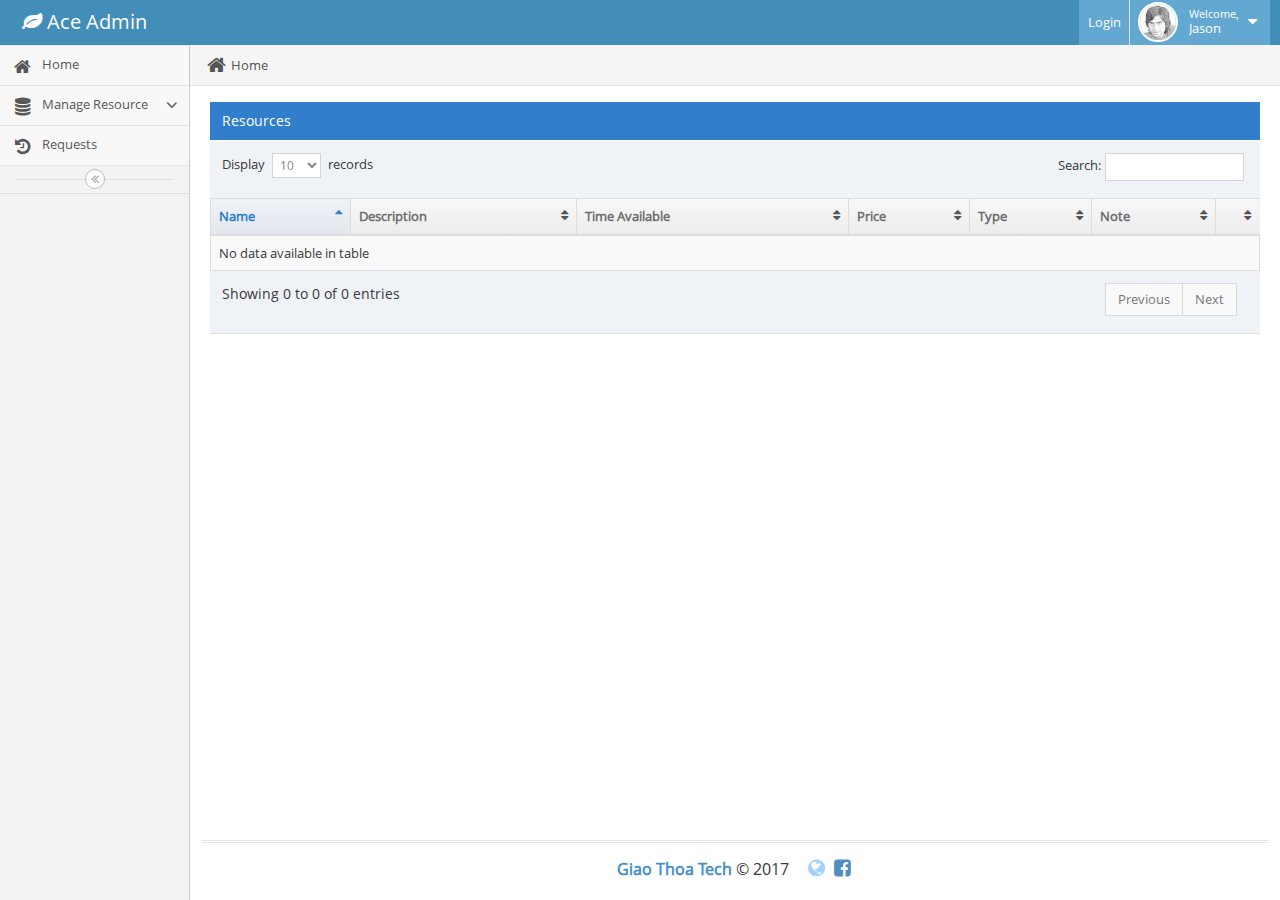
==== client/index.html @ 05640451 "Initial commit" ====
<!DOCTYPE html>
<html lang="en">

<head>
  <meta http-equiv="X-UA-Compatible" content="IE=edge,chrome=1" />
  <meta charset="utf-8" />
  <title>Incubator Resource</title>

  <link rel="shortcut icon" href="image/favicon.ico">

  <meta name="description" content="Common form elements and layouts" />
  <meta name="viewport" content="width=device-width, initial-scale=1.0, maximum-scale=1.0" />

  <!-- bootstrap & fontawesome -->
  <link rel="stylesheet" href="assets/css/bootstrap.css" />
  <link rel="stylesheet" href="components/font-awesome/css/font-awesome.css" />

  <!-- page specific plugin styles -->

  <!-- text fonts -->
  <link rel="stylesheet" href="assets/css/ace-fonts.css" />

  <!-- ace styles -->
  <link rel="stylesheet" href="assets/css/ace.css" class="ace-main-stylesheet" id="main-ace-style" />

  <!--[if lte IE 9]>
			<link rel="stylesheet" href="assets/css/ace-part2.css" class="ace-main-stylesheet" />
		<![endif]-->
  <link rel="stylesheet" href="assets/css/ace-skins.css" />
  <link rel="stylesheet" href="assets/css/ace-rtl.css" />

  <!--[if lte IE 9]>
		  <link rel="stylesheet" href="assets/css/ace-ie.css" />
		<![endif]-->

  <!-- inline styles related to this page -->

  <!-- ace settings handler -->
  <script src="assets/js/ace-extra.js"></script>

  <!-- HTML5shiv and Respond.js for IE8 to support HTML5 elements and media queries -->

  <!--[if lte IE 8]>
		<script src="components/html5shiv/dist/html5shiv.min.js"></script>
		<script src="components/respond/dest/respond.min.js"></script>
		<![endif]-->
</head>

<body class="no-skin">
  <!-- #section:basics/navbar.layout -->
  <div id="navbar" class="navbar navbar-default          ace-save-state">
    <div class="navbar-container ace-save-state" id="navbar-container">
      <!-- #section:basics/sidebar.mobile.toggle -->
      <button type="button" class="navbar-toggle menu-toggler pull-left" id="menu-toggler" data-target="#sidebar">
					<span class="sr-only">Toggle sidebar</span>

					<span class="icon-bar"></span>

					<span class="icon-bar"></span>

					<span class="icon-bar"></span>
				</button>

      <!-- /section:basics/sidebar.mobile.toggle -->
      <div class="navbar-header pull-left">
        <!-- #section:basics/navbar.layout.brand -->
        <a href="#" class="navbar-brand">
          <small>
							<i class="fa fa-leaf"></i>
							Ace Admin
						</small>
        </a>

        <!-- /section:basics/navbar.layout.brand -->

        <!-- #section:basics/navbar.toggle -->

        <!-- /section:basics/navbar.toggle -->
      </div>

      <!-- #section:basics/navbar.dropdown -->
      <div class="navbar-buttons navbar-header pull-right" role="navigation">
        <ul class="nav ace-nav">
          <li class="light-blue" id="btn-login">
            <a href="#">
              Login
            </a>
          </li>

          <li class="light-blue dropdown-modal" id="profile">
            <a data-toggle="dropdown" href="#" class="dropdown-toggle">
              <img class="nav-user-photo" src="assets/avatars/user.jpg" alt="Jason's Photo" />
              <span class="user-info">
									<small>Welcome,</small>
									Jason
								</span>

              <i class="ace-icon fa fa-caret-down"></i>
            </a>

            <ul class="user-menu dropdown-menu-right dropdown-menu dropdown-yellow dropdown-caret dropdown-close">
              <!--<li>
                <a href="#">
                  <i class="ace-icon fa fa-cog"></i> Settings
                </a>
              </li>

              <li>
                <a href="profile.html">
                  <i class="ace-icon fa fa-user"></i> Profile
                </a>
              </li>

              <li class="divider"></li>-->

              <li>
                <a id="btn-logout">
                  <i class="ace-icon fa fa-power-off"></i> Logout
                </a>
              </li>
            </ul>
          </li>
        </ul>
      </div>
      <!-- /section:basics/navbar.dropdown -->
    </div>
    <!-- /.navbar-container -->
  </div>

  <!-- /section:basics/navbar.layout -->
  <div class="main-container ace-save-state" id="main-container">
    <script type="text/javascript">
      try {
        ace.settings.loadState('main-container')
      } catch (e) {}

    </script>

    <!-- #section:basics/sidebar -->
    <div id="sidebar" class="sidebar                  responsive                    ace-save-state">
      <script type="text/javascript">
        try {
          ace.settings.loadState('sidebar')
        } catch (e) {}

      </script>

      <ul class="nav nav-list">
        <li class="">
          <a href="/">
            <i class="menu-icon fa fa-home"></i>
            <span class="menu-text"> Home </span>
          </a>

        </li>

        <li class="">
          <a href="#" class="dropdown-toggle">
            <i class="menu-icon fa fa-database"></i>
            <span class="menu-text"> Manage Resource </span>

            <b class="arrow fa fa-angle-down"></b>
          </a>

          <b class="arrow"></b>

          <ul class="submenu">

            <li class="">
              <a href="/resource">
                <i class="menu-icon fa fa-caret-right"></i> Owner Resource
              </a>

              <b class="arrow"></b>
            </li>

            <li class="">
              <a href="/add">
                <i class="menu-icon fa fa-caret-right"></i> Add Resource
              </a>

              <b class="arrow"></b>
            </li>
          </ul>
        </li>

        <li class="">
          <a href="/request">
            <i class="menu-icon fa fa-history"></i>
            <span class="menu-text"> Requests </span>

          </a>
        </li>

      </ul>
      <!-- /.nav-list -->

      <!-- #section:basics/sidebar.layout.minimize -->
      <div class="sidebar-toggle sidebar-collapse" id="sidebar-collapse">
        <i id="sidebar-toggle-icon" class="ace-icon fa fa-angle-double-left ace-save-state" data-icon1="ace-icon fa fa-angle-double-left"
          data-icon2="ace-icon fa fa-angle-double-right"></i>
      </div>

      <!-- /section:basics/sidebar.layout.minimize -->
    </div>

    <!-- /section:basics/sidebar -->
    <div class="main-content">
      <div class="main-content-inner">
        <!-- #section:basics/content.breadcrumbs -->
        <div class="breadcrumbs ace-save-state" id="breadcrumbs">
          <ul class="breadcrumb">
            <li>
              <i class="ace-icon fa fa-home home-icon"></i> Home
            </li>

          </ul>
          <!-- /.breadcrumb -->

          <!-- #section:basics/content.searchbox -->
          <!--<div class="nav-search" id="nav-search">
							<form class="form-search">
								<span class="input-icon">
									<input type="text" placeholder="Search ..." class="nav-search-input" id="nav-search-input" autocomplete="off" />
									<i class="ace-icon fa fa-search nav-search-icon"></i>
								</span>
							</form>
						</div>-->
          <!-- /.nav-search -->

          <!-- /section:basics/content.searchbox -->
        </div>

        <!-- /section:basics/content.breadcrumbs -->
        <div class="page-content">

          <div class="row">
            <div class="col-xs-12">
              <!-- PAGE CONTENT BEGINS -->

              <div class="row">
                <div class="col-xs-12">
                  <div class="clearfix">
                    <div class="pull-right tableTools-container"></div>
                  </div>
                  <div class="table-header">
                    Resources
                  </div>

                  <!-- div.table-responsive -->

                  <!-- div.dataTables_borderWrap -->
                  <div>
                    <table id="dynamic-table" class="table table-striped table-bordered table-hover">
                      <thead>
                        <tr>
                          <th>Name</th>
                          <th>Description</th>
                          <th>Time Available</th>
                          <th>Price</th>
                          <th>Type</th>
                          <th>Note</th>
                          <th></th>
                        </tr>
                      </thead>

                      <tbody>
                      </tbody>
                    </table>
                  </div>
                </div>
              </div>

              <!-- PAGE CONTENT ENDS -->
            </div>
            <!-- /.col -->
          </div>
          <!-- /.row -->
        </div>
        <!-- /.page-content -->
      </div>
    </div>
    <!-- /.main-content -->

    <div class="footer">
      <div class="footer-inner">
        <!-- #section:basics/footer -->
        <div class="footer-content">
          <span class="bigger-120">
							<span class="blue bolder">Giao Thoa Tech</span> &copy; 2017
          </span>

          &nbsp; &nbsp;
          <span class="action-buttons">
							<a href="http://giaothoatech.com/">
								<i class="ace-icon fa fa-globe light-blue bigger-150"></i>
							</a>

							<a href="https://www.facebook.com/giaothoatech/">
								<i class="ace-icon fa fa-facebook-square text-primary bigger-150"></i>
							</a>

						</span>
        </div>

        <!-- /section:basics/footer -->
      </div>
    </div>

    <a href="#" id="btn-scroll-up" class="btn-scroll-up btn btn-sm btn-inverse">
      <i class="ace-icon fa fa-angle-double-up icon-only bigger-110"></i>
    </a>
  </div>
  <!-- /.main-container -->

  <!-- basic scripts -->

  <!--[if !IE]> -->
  <script src="components/jquery/dist/jquery.js"></script>

  <!-- <![endif]-->

  <!--[if IE]>
<script src="components/jquery.1x/dist/jquery.js"></script>
<![endif]-->
  <script type="text/javascript">
    if ('ontouchstart' in document.documentElement) document.write(
      "<script src='components/_mod/jquery.mobile.custom/jquery.mobile.custom.js'>" + "<" + "/script>");

  </script>
  <script src="components/bootstrap/dist/js/bootstrap.js"></script>

  <!-- page specific plugin scripts -->
  <script src="components/datatables/media/js/jquery.dataTables.js"></script>
  <script src="components/_mod/datatables/jquery.dataTables.bootstrap.js"></script>
  <script src="components/datatables.net-buttons/js/dataTables.buttons.js"></script>
  <script src="components/datatables.net-buttons/js/buttons.flash.js"></script>
  <script src="components/datatables.net-buttons/js/buttons.html5.js"></script>
  <script src="components/datatables.net-buttons/js/buttons.print.js"></script>
  <script src="components/datatables.net-buttons/js/buttons.colVis.js"></script>
  <script src="components/datatables.net-select/js/dataTables.select.js"></script>

  <!--[if lte IE 8]>
		  <script src="components/ExplorerCanvas/excanvas.js"></script>
		<![endif]-->
  <script src="components/_mod/jquery-ui.custom/jquery-ui.custom.js"></script>
  <script src="components/_mod/bootstrap-tag/bootstrap-tag.js"></script>

  <!-- ace scripts -->
  <script src="assets/js/src/elements.scroller.js"></script>
  <script src="assets/js/src/elements.colorpicker.js"></script>
  <script src="assets/js/src/elements.fileinput.js"></script>
  <script src="assets/js/src/elements.typeahead.js"></script>
  <script src="assets/js/src/elements.wysiwyg.js"></script>
  <script src="assets/js/src/elements.spinner.js"></script>
  <script src="assets/js/src/elements.treeview.js"></script>
  <script src="assets/js/src/elements.wizard.js"></script>
  <script src="assets/js/src/elements.aside.js"></script>
  <script src="assets/js/src/ace.js"></script>
  <script src="assets/js/src/ace.basics.js"></script>
  <script src="assets/js/src/ace.scrolltop.js"></script>
  <script src="assets/js/src/ace.ajax-content.js"></script>
  <script src="assets/js/src/ace.touch-drag.js"></script>
  <script src="assets/js/src/ace.sidebar.js"></script>
  <script src="assets/js/src/ace.sidebar-scroll-1.js"></script>
  <script src="assets/js/src/ace.submenu-hover.js"></script>
  <script src="assets/js/src/ace.widget-box.js"></script>
  <script src="assets/js/src/ace.settings.js"></script>
  <script src="assets/js/src/ace.settings-rtl.js"></script>
  <script src="assets/js/src/ace.settings-skin.js"></script>
  <script src="assets/js/src/ace.widget-on-reload.js"></script>
  <script src="assets/js/src/ace.searchbox-autocomplete.js"></script>

  <!-- inline scripts related to this page -->
  <script type="text/javascript">
    jQuery(function ($) {
      //initiate dataTables plugin
      var myTable = $('#dynamic-table').DataTable({

        "createdRow": function (row, data, dataIndex) {
          $(row).find(".btn-request").click(function () {
            var id = jQuery(this).attr("resource_id");
            console.log("click " + id);
          })
        }
      });

      function reloadData() {
        $.get("/api/Resource", function (data, status) {
          //   alert("Data: " + data + "\nStatus: " + status);
          if (data) {
            data.forEach(function (element) {
              var request_btn =
                '<div class="hidden-sm hidden-xs action-buttons"><a class="blue btn-request" resource_id="' +
                element.id + '"  href="#"><i class="ace-icon fa fa-download bigger-130"></i></a></div>';

              var type_data = element.type || "";
              switch (type_data) {
                case "Electronic":
                  type_data = '<span class="label label-sm label-primary">' + type_data + '</span>';
                  break;
                case "Mechanical":
                  type_data = '<span class="label label-sm label-success">' + type_data + '</span>';
                  break;
                case "Exemplar":
                  type_data = '<span class="label label-sm label-info">' + type_data + '</span>';
                  break;
                case "Design":
                  type_data = '<span class="label label-sm label-warning">' + type_data + '</span>';
                  break;
                case "Service":
                  type_data = '<span class="label label-sm label-danger">' + type_data + '</span>';
                  break;
                default:
                  type_data = '<span class="label label-sm label-default">' + type_data + '</span>';
                  break;
              }
              myTable.row.add([element.name || "",
                element.description || "",
                element.time || "",
                element.price || "",
                type_data,
                element.note || "",
                request_btn
              ]).draw();
            });
          }
        });
      };

      reloadData();

    });

  </script>

</body>

</html>
---- client/assets/css/ace-fonts.css ----
/* included only when we don't want to use fonts from google server */
@font-face {
  font-family: 'Open Sans';
  font-style: normal;
  font-weight: 300;
  src: local('Open Sans Light'), local('OpenSans-Light'), url(../fonts/OpenSans-300.woff) format('woff');
}
@font-face {
  font-family: 'Open Sans';
  font-style: normal;
  font-weight: 400;
  src: local('Open Sans'), local('OpenSans'), url(../fonts/OpenSans-400.woff) format('woff');
}
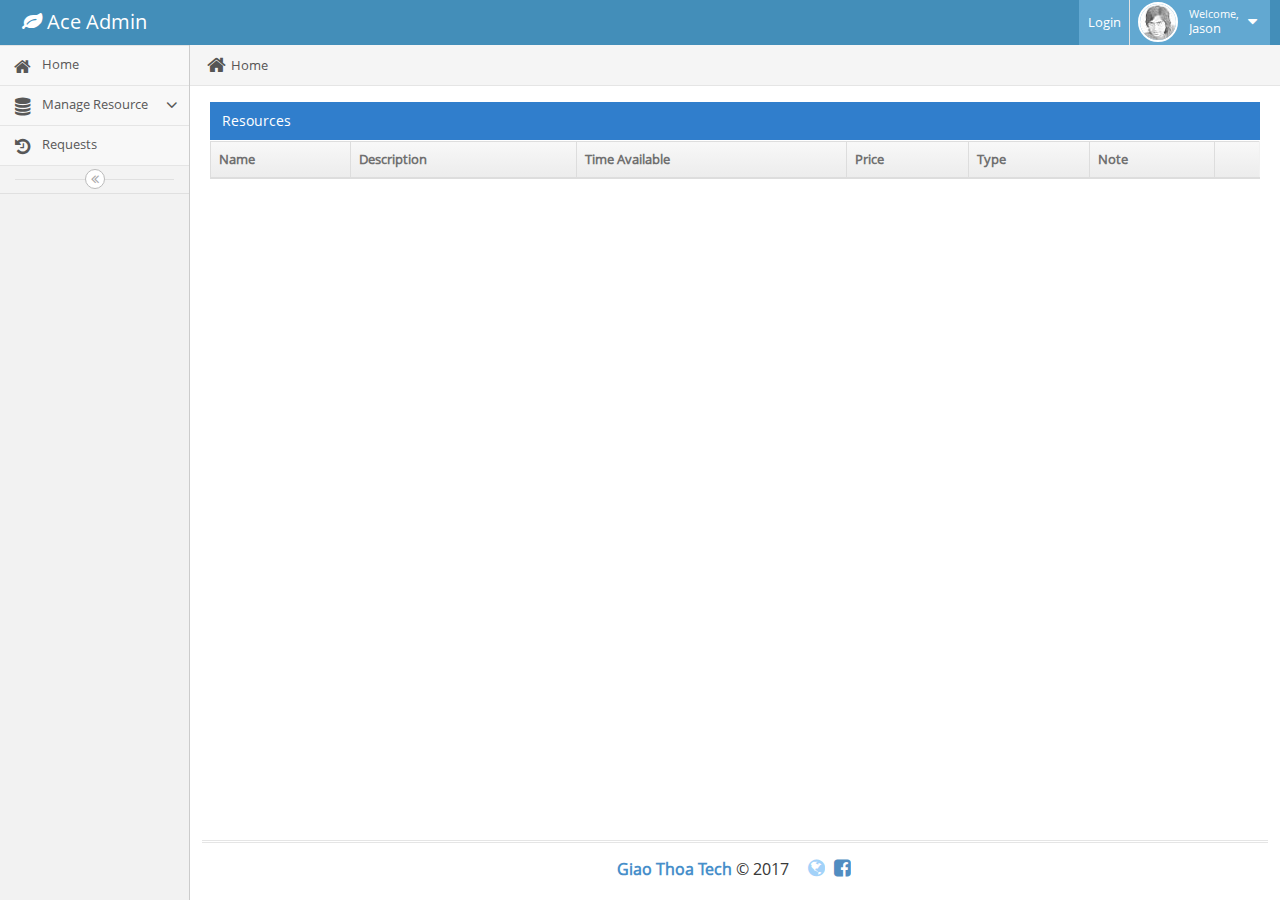
==== commit 4f29e65f: "Modify /login" ====
--- a/client/index.html
+++ b/client/index.html
@@ -2,296 +2,299 @@
 <html lang="en">
 
 <head>
-  <meta http-equiv="X-UA-Compatible" content="IE=edge,chrome=1" />
-  <meta charset="utf-8" />
-  <title>Incubator Resource</title>
-
-  <link rel="shortcut icon" href="image/favicon.ico">
-
-  <meta name="description" content="Common form elements and layouts" />
-  <meta name="viewport" content="width=device-width, initial-scale=1.0, maximum-scale=1.0" />
-
-  <!-- bootstrap & fontawesome -->
-  <link rel="stylesheet" href="assets/css/bootstrap.css" />
-  <link rel="stylesheet" href="components/font-awesome/css/font-awesome.css" />
-
-  <!-- page specific plugin styles -->
-
-  <!-- text fonts -->
-  <link rel="stylesheet" href="assets/css/ace-fonts.css" />
-
-  <!-- ace styles -->
-  <link rel="stylesheet" href="assets/css/ace.css" class="ace-main-stylesheet" id="main-ace-style" />
-
-  <!--[if lte IE 9]>
-			<link rel="stylesheet" href="assets/css/ace-part2.css" class="ace-main-stylesheet" />
-		<![endif]-->
-  <link rel="stylesheet" href="assets/css/ace-skins.css" />
-  <link rel="stylesheet" href="assets/css/ace-rtl.css" />
-
-  <!--[if lte IE 9]>
-		  <link rel="stylesheet" href="assets/css/ace-ie.css" />
-		<![endif]-->
-
-  <!-- inline styles related to this page -->
-
-  <!-- ace settings handler -->
-  <script src="assets/js/ace-extra.js"></script>
-
-  <!-- HTML5shiv and Respond.js for IE8 to support HTML5 elements and media queries -->
-
-  <!--[if lte IE 8]>
-		<script src="components/html5shiv/dist/html5shiv.min.js"></script>
-		<script src="components/respond/dest/respond.min.js"></script>
-		<![endif]-->
+    <meta http-equiv="X-UA-Compatible" content="IE=edge,chrome=1"/>
+    <meta charset="utf-8"/>
+    <title>Incubator Resource</title>
+
+    <link rel="shortcut icon" href="image/favicon.ico">
+
+    <meta name="description" content="Common form elements and layouts"/>
+    <meta name="viewport" content="width=device-width, initial-scale=1.0, maximum-scale=1.0"/>
+
+    <!-- bootstrap & fontawesome -->
+    <link rel="stylesheet" href="assets/css/bootstrap.css"/>
+    <link rel="stylesheet" href="components/font-awesome/css/font-awesome.css"/>
+
+    <!-- page specific plugin styles -->
+
+    <!-- text fonts -->
+    <link rel="stylesheet" href="assets/css/ace-fonts.css"/>
+
+    <!-- ace styles -->
+    <link rel="stylesheet" href="assets/css/ace.css" class="ace-main-stylesheet" id="main-ace-style"/>
+
+    <!--[if lte IE 9]>
+    <link rel="stylesheet" href="assets/css/ace-part2.css" class="ace-main-stylesheet"/>
+    <![endif]-->
+    <link rel="stylesheet" href="assets/css/ace-skins.css"/>
+    <link rel="stylesheet" href="assets/css/ace-rtl.css"/>
+
+    <!--[if lte IE 9]>
+    <link rel="stylesheet" href="assets/css/ace-ie.css"/>
+    <![endif]-->
+
+    <!-- inline styles related to this page -->
+
+    <!-- ace settings handler -->
+    <script src="assets/js/ace-extra.js"></script>
+
+    <!-- HTML5shiv and Respond.js for IE8 to support HTML5 elements and media queries -->
+
+    <!--[if lte IE 8]>
+    <script src="components/html5shiv/dist/html5shiv.min.js"></script>
+    <script src="components/respond/dest/respond.min.js"></script>
+    <![endif]-->
 </head>
 
 <body class="no-skin">
-  <!-- #section:basics/navbar.layout -->
-  <div id="navbar" class="navbar navbar-default          ace-save-state">
+<!-- #section:basics/navbar.layout -->
+<div id="navbar" class="navbar navbar-default          ace-save-state">
     <div class="navbar-container ace-save-state" id="navbar-container">
-      <!-- #section:basics/sidebar.mobile.toggle -->
-      <button type="button" class="navbar-toggle menu-toggler pull-left" id="menu-toggler" data-target="#sidebar">
-					<span class="sr-only">Toggle sidebar</span>
-
-					<span class="icon-bar"></span>
-
-					<span class="icon-bar"></span>
-
-					<span class="icon-bar"></span>
-				</button>
-
-      <!-- /section:basics/sidebar.mobile.toggle -->
-      <div class="navbar-header pull-left">
-        <!-- #section:basics/navbar.layout.brand -->
-        <a href="#" class="navbar-brand">
-          <small>
-							<i class="fa fa-leaf"></i>
-							Ace Admin
-						</small>
-        </a>
-
-        <!-- /section:basics/navbar.layout.brand -->
-
-        <!-- #section:basics/navbar.toggle -->
-
-        <!-- /section:basics/navbar.toggle -->
-      </div>
-
-      <!-- #section:basics/navbar.dropdown -->
-      <div class="navbar-buttons navbar-header pull-right" role="navigation">
-        <ul class="nav ace-nav">
-          <li class="light-blue" id="btn-login">
-            <a href="#">
-              Login
+        <!-- #section:basics/sidebar.mobile.toggle -->
+        <button type="button" class="navbar-toggle menu-toggler pull-left" id="menu-toggler" data-target="#sidebar">
+            <span class="sr-only">Toggle sidebar</span>
+
+            <span class="icon-bar"></span>
+
+            <span class="icon-bar"></span>
+
+            <span class="icon-bar"></span>
+        </button>
+
+        <!-- /section:basics/sidebar.mobile.toggle -->
+        <div class="navbar-header pull-left">
+            <!-- #section:basics/navbar.layout.brand -->
+            <a href="#" class="navbar-brand">
+                <small>
+                    <i class="fa fa-leaf"></i>
+                    Ace Admin
+                </small>
             </a>
-          </li>
-
-          <li class="light-blue dropdown-modal" id="profile">
-            <a data-toggle="dropdown" href="#" class="dropdown-toggle">
-              <img class="nav-user-photo" src="assets/avatars/user.jpg" alt="Jason's Photo" />
-              <span class="user-info">
+
+            <!-- /section:basics/navbar.layout.brand -->
+
+            <!-- #section:basics/navbar.toggle -->
+
+            <!-- /section:basics/navbar.toggle -->
+        </div>
+
+        <!-- #section:basics/navbar.dropdown -->
+        <div class="navbar-buttons navbar-header pull-right" role="navigation">
+            <ul class="nav ace-nav">
+                <li class="light-blue" id="btn-login">
+                    <a href="#">
+                        Login
+                    </a>
+                </li>
+
+                <li class="light-blue dropdown-modal" id="profile">
+                    <a data-toggle="dropdown" href="#" class="dropdown-toggle">
+                        <img class="nav-user-photo" src="assets/avatars/user.jpg" alt="Jason's Photo"/>
+                        <span class="user-info">
 									<small>Welcome,</small>
 									Jason
 								</span>
 
-              <i class="ace-icon fa fa-caret-down"></i>
-            </a>
-
-            <ul class="user-menu dropdown-menu-right dropdown-menu dropdown-yellow dropdown-caret dropdown-close">
-              <!--<li>
-                <a href="#">
-                  <i class="ace-icon fa fa-cog"></i> Settings
-                </a>
-              </li>
-
-              <li>
-                <a href="profile.html">
-                  <i class="ace-icon fa fa-user"></i> Profile
-                </a>
-              </li>
-
-              <li class="divider"></li>-->
-
-              <li>
-                <a id="btn-logout">
-                  <i class="ace-icon fa fa-power-off"></i> Logout
-                </a>
-              </li>
+                        <i class="ace-icon fa fa-caret-down"></i>
+                    </a>
+
+                    <ul class="user-menu dropdown-menu-right dropdown-menu dropdown-yellow dropdown-caret dropdown-close">
+                        <!--<li>
+                          <a href="#">
+                            <i class="ace-icon fa fa-cog"></i> Settings
+                          </a>
+                        </li>
+
+                        <li>
+                          <a href="profile.html">
+                            <i class="ace-icon fa fa-user"></i> Profile
+                          </a>
+                        </li>
+
+                        <li class="divider"></li>-->
+
+                        <li>
+                            <a id="btn-logout">
+                                <i class="ace-icon fa fa-power-off"></i> Logout
+                            </a>
+                        </li>
+                    </ul>
+                </li>
             </ul>
-          </li>
-        </ul>
-      </div>
-      <!-- /section:basics/navbar.dropdown -->
+        </div>
+        <!-- /section:basics/navbar.dropdown -->
     </div>
     <!-- /.navbar-container -->
-  </div>
-
-  <!-- /section:basics/navbar.layout -->
-  <div class="main-container ace-save-state" id="main-container">
+</div>
+
+<!-- /section:basics/navbar.layout -->
+<div class="main-container ace-save-state" id="main-container">
     <script type="text/javascript">
-      try {
-        ace.settings.loadState('main-container')
-      } catch (e) {}
+        try {
+            ace.settings.loadState('main-container')
+        } catch (e) {
+        }
 
     </script>
 
     <!-- #section:basics/sidebar -->
     <div id="sidebar" class="sidebar                  responsive                    ace-save-state">
-      <script type="text/javascript">
-        try {
-          ace.settings.loadState('sidebar')
-        } catch (e) {}
-
-      </script>
-
-      <ul class="nav nav-list">
-        <li class="">
-          <a href="/">
-            <i class="menu-icon fa fa-home"></i>
-            <span class="menu-text"> Home </span>
-          </a>
-
-        </li>
-
-        <li class="">
-          <a href="#" class="dropdown-toggle">
-            <i class="menu-icon fa fa-database"></i>
-            <span class="menu-text"> Manage Resource </span>
-
-            <b class="arrow fa fa-angle-down"></b>
-          </a>
-
-          <b class="arrow"></b>
-
-          <ul class="submenu">
-
+        <script type="text/javascript">
+            try {
+                ace.settings.loadState('sidebar')
+            } catch (e) {
+            }
+
+        </script>
+
+        <ul class="nav nav-list">
             <li class="">
-              <a href="/resource">
-                <i class="menu-icon fa fa-caret-right"></i> Owner Resource
-              </a>
-
-              <b class="arrow"></b>
+                <a href="/">
+                    <i class="menu-icon fa fa-home"></i>
+                    <span class="menu-text"> Home </span>
+                </a>
+
             </li>
 
             <li class="">
-              <a href="/add">
-                <i class="menu-icon fa fa-caret-right"></i> Add Resource
-              </a>
-
-              <b class="arrow"></b>
+                <a href="#" class="dropdown-toggle">
+                    <i class="menu-icon fa fa-database"></i>
+                    <span class="menu-text"> Manage Resource </span>
+
+                    <b class="arrow fa fa-angle-down"></b>
+                </a>
+
+                <b class="arrow"></b>
+
+                <ul class="submenu">
+
+                    <li class="">
+                        <a href="/resource">
+                            <i class="menu-icon fa fa-caret-right"></i> Owner Resource
+                        </a>
+
+                        <b class="arrow"></b>
+                    </li>
+
+                    <li class="">
+                        <a href="/add">
+                            <i class="menu-icon fa fa-caret-right"></i> Add Resource
+                        </a>
+
+                        <b class="arrow"></b>
+                    </li>
+                </ul>
             </li>
-          </ul>
-        </li>
-
-        <li class="">
-          <a href="/request">
-            <i class="menu-icon fa fa-history"></i>
-            <span class="menu-text"> Requests </span>
-
-          </a>
-        </li>
-
-      </ul>
-      <!-- /.nav-list -->
-
-      <!-- #section:basics/sidebar.layout.minimize -->
-      <div class="sidebar-toggle sidebar-collapse" id="sidebar-collapse">
-        <i id="sidebar-toggle-icon" class="ace-icon fa fa-angle-double-left ace-save-state" data-icon1="ace-icon fa fa-angle-double-left"
-          data-icon2="ace-icon fa fa-angle-double-right"></i>
-      </div>
-
-      <!-- /section:basics/sidebar.layout.minimize -->
+
+            <li class="">
+                <a href="/request">
+                    <i class="menu-icon fa fa-history"></i>
+                    <span class="menu-text"> Requests </span>
+
+                </a>
+            </li>
+
+        </ul>
+        <!-- /.nav-list -->
+
+        <!-- #section:basics/sidebar.layout.minimize -->
+        <div class="sidebar-toggle sidebar-collapse" id="sidebar-collapse">
+            <i id="sidebar-toggle-icon" class="ace-icon fa fa-angle-double-left ace-save-state"
+               data-icon1="ace-icon fa fa-angle-double-left"
+               data-icon2="ace-icon fa fa-angle-double-right"></i>
+        </div>
+
+        <!-- /section:basics/sidebar.layout.minimize -->
     </div>
 
     <!-- /section:basics/sidebar -->
     <div class="main-content">
-      <div class="main-content-inner">
-        <!-- #section:basics/content.breadcrumbs -->
-        <div class="breadcrumbs ace-save-state" id="breadcrumbs">
-          <ul class="breadcrumb">
-            <li>
-              <i class="ace-icon fa fa-home home-icon"></i> Home
-            </li>
-
-          </ul>
-          <!-- /.breadcrumb -->
-
-          <!-- #section:basics/content.searchbox -->
-          <!--<div class="nav-search" id="nav-search">
-							<form class="form-search">
-								<span class="input-icon">
-									<input type="text" placeholder="Search ..." class="nav-search-input" id="nav-search-input" autocomplete="off" />
-									<i class="ace-icon fa fa-search nav-search-icon"></i>
-								</span>
-							</form>
-						</div>-->
-          <!-- /.nav-search -->
-
-          <!-- /section:basics/content.searchbox -->
+        <div class="main-content-inner">
+            <!-- #section:basics/content.breadcrumbs -->
+            <div class="breadcrumbs ace-save-state" id="breadcrumbs">
+                <ul class="breadcrumb">
+                    <li>
+                        <i class="ace-icon fa fa-home home-icon"></i> Home
+                    </li>
+
+                </ul>
+                <!-- /.breadcrumb -->
+
+                <!-- #section:basics/content.searchbox -->
+                <!--<div class="nav-search" id="nav-search">
+                                  <form class="form-search">
+                                      <span class="input-icon">
+                                          <input type="text" placeholder="Search ..." class="nav-search-input" id="nav-search-input" autocomplete="off" />
+                                          <i class="ace-icon fa fa-search nav-search-icon"></i>
+                                      </span>
+                                  </form>
+                              </div>-->
+                <!-- /.nav-search -->
+
+                <!-- /section:basics/content.searchbox -->
+            </div>
+
+            <!-- /section:basics/content.breadcrumbs -->
+            <div class="page-content">
+
+                <div class="row">
+                    <div class="col-xs-12">
+                        <!-- PAGE CONTENT BEGINS -->
+
+                        <div class="row">
+                            <div class="col-xs-12">
+                                <div class="clearfix">
+                                    <div class="pull-right tableTools-container"></div>
+                                </div>
+                                <div class="table-header">
+                                    Resources
+                                </div>
+
+                                <!-- div.table-responsive -->
+
+                                <!-- div.dataTables_borderWrap -->
+                                <div>
+                                    <table id="dynamic-table" class="table table-striped table-bordered table-hover">
+                                        <thead>
+                                        <tr>
+                                            <th>Name</th>
+                                            <th>Description</th>
+                                            <th>Time Available</th>
+                                            <th>Price</th>
+                                            <th>Type</th>
+                                            <th>Note</th>
+                                            <th></th>
+                                        </tr>
+                                        </thead>
+
+                                        <tbody>
+                                        </tbody>
+                                    </table>
+                                </div>
+                            </div>
+                        </div>
+
+                        <!-- PAGE CONTENT ENDS -->
+                    </div>
+                    <!-- /.col -->
+                </div>
+                <!-- /.row -->
+            </div>
+            <!-- /.page-content -->
         </div>
-
-        <!-- /section:basics/content.breadcrumbs -->
-        <div class="page-content">
-
-          <div class="row">
-            <div class="col-xs-12">
-              <!-- PAGE CONTENT BEGINS -->
-
-              <div class="row">
-                <div class="col-xs-12">
-                  <div class="clearfix">
-                    <div class="pull-right tableTools-container"></div>
-                  </div>
-                  <div class="table-header">
-                    Resources
-                  </div>
-
-                  <!-- div.table-responsive -->
-
-                  <!-- div.dataTables_borderWrap -->
-                  <div>
-                    <table id="dynamic-table" class="table table-striped table-bordered table-hover">
-                      <thead>
-                        <tr>
-                          <th>Name</th>
-                          <th>Description</th>
-                          <th>Time Available</th>
-                          <th>Price</th>
-                          <th>Type</th>
-                          <th>Note</th>
-                          <th></th>
-                        </tr>
-                      </thead>
-
-                      <tbody>
-                      </tbody>
-                    </table>
-                  </div>
-                </div>
-              </div>
-
-              <!-- PAGE CONTENT ENDS -->
-            </div>
-            <!-- /.col -->
-          </div>
-          <!-- /.row -->
-        </div>
-        <!-- /.page-content -->
-      </div>
     </div>
     <!-- /.main-content -->
 
     <div class="footer">
-      <div class="footer-inner">
-        <!-- #section:basics/footer -->
-        <div class="footer-content">
+        <div class="footer-inner">
+            <!-- #section:basics/footer -->
+            <div class="footer-content">
           <span class="bigger-120">
 							<span class="blue bolder">Giao Thoa Tech</span> &copy; 2017
           </span>
 
-          &nbsp; &nbsp;
-          <span class="action-buttons">
+                &nbsp; &nbsp;
+                <span class="action-buttons">
 							<a href="http://giaothoatech.com/">
 								<i class="ace-icon fa fa-globe light-blue bigger-150"></i>
 							</a>
@@ -301,138 +304,148 @@
 							</a>
 
 						</span>
+            </div>
+
+            <!-- /section:basics/footer -->
         </div>
-
-        <!-- /section:basics/footer -->
-      </div>
     </div>
 
     <a href="#" id="btn-scroll-up" class="btn-scroll-up btn btn-sm btn-inverse">
-      <i class="ace-icon fa fa-angle-double-up icon-only bigger-110"></i>
+        <i class="ace-icon fa fa-angle-double-up icon-only bigger-110"></i>
     </a>
-  </div>
-  <!-- /.main-container -->
-
-  <!-- basic scripts -->
-
-  <!--[if !IE]> -->
-  <script src="components/jquery/dist/jquery.js"></script>
-
-  <!-- <![endif]-->
-
-  <!--[if IE]>
+</div>
+<!-- /.main-container -->
+
+<!-- basic scripts -->
+
+<!--[if !IE]> -->
+<script src="components/jquery/dist/jquery.js"></script>
+
+<!-- <![endif]-->
+
+<!--[if IE]>
 <script src="components/jquery.1x/dist/jquery.js"></script>
 <![endif]-->
-  <script type="text/javascript">
+<script type="text/javascript">
     if ('ontouchstart' in document.documentElement) document.write(
-      "<script src='components/_mod/jquery.mobile.custom/jquery.mobile.custom.js'>" + "<" + "/script>");
-
-  </script>
-  <script src="components/bootstrap/dist/js/bootstrap.js"></script>
-
-  <!-- page specific plugin scripts -->
-  <script src="components/datatables/media/js/jquery.dataTables.js"></script>
-  <script src="components/_mod/datatables/jquery.dataTables.bootstrap.js"></script>
-  <script src="components/datatables.net-buttons/js/dataTables.buttons.js"></script>
-  <script src="components/datatables.net-buttons/js/buttons.flash.js"></script>
-  <script src="components/datatables.net-buttons/js/buttons.html5.js"></script>
-  <script src="components/datatables.net-buttons/js/buttons.print.js"></script>
-  <script src="components/datatables.net-buttons/js/buttons.colVis.js"></script>
-  <script src="components/datatables.net-select/js/dataTables.select.js"></script>
-
-  <!--[if lte IE 8]>
-		  <script src="components/ExplorerCanvas/excanvas.js"></script>
-		<![endif]-->
-  <script src="components/_mod/jquery-ui.custom/jquery-ui.custom.js"></script>
-  <script src="components/_mod/bootstrap-tag/bootstrap-tag.js"></script>
-
-  <!-- ace scripts -->
-  <script src="assets/js/src/elements.scroller.js"></script>
-  <script src="assets/js/src/elements.colorpicker.js"></script>
-  <script src="assets/js/src/elements.fileinput.js"></script>
-  <script src="assets/js/src/elements.typeahead.js"></script>
-  <script src="assets/js/src/elements.wysiwyg.js"></script>
-  <script src="assets/js/src/elements.spinner.js"></script>
-  <script src="assets/js/src/elements.treeview.js"></script>
-  <script src="assets/js/src/elements.wizard.js"></script>
-  <script src="assets/js/src/elements.aside.js"></script>
-  <script src="assets/js/src/ace.js"></script>
-  <script src="assets/js/src/ace.basics.js"></script>
-  <script src="assets/js/src/ace.scrolltop.js"></script>
-  <script src="assets/js/src/ace.ajax-content.js"></script>
-  <script src="assets/js/src/ace.touch-drag.js"></script>
-  <script src="assets/js/src/ace.sidebar.js"></script>
-  <script src="assets/js/src/ace.sidebar-scroll-1.js"></script>
-  <script src="assets/js/src/ace.submenu-hover.js"></script>
-  <script src="assets/js/src/ace.widget-box.js"></script>
-  <script src="assets/js/src/ace.settings.js"></script>
-  <script src="assets/js/src/ace.settings-rtl.js"></script>
-  <script src="assets/js/src/ace.settings-skin.js"></script>
-  <script src="assets/js/src/ace.widget-on-reload.js"></script>
-  <script src="assets/js/src/ace.searchbox-autocomplete.js"></script>
-
-  <!-- inline scripts related to this page -->
-  <script type="text/javascript">
+        "<script src='components/_mod/jquery.mobile.custom/jquery.mobile.custom.js'>" + "<" + "/script>");
+
+</script>
+<script src="components/bootstrap/dist/js/bootstrap.js"></script>
+
+<!-- page specific plugin scripts -->
+<script src="components/datatables/media/js/jquery.dataTables.js"></script>
+<script src="components/_mod/datatables/jquery.dataTables.bootstrap.js"></script>
+<script src="components/datatables.net-buttons/js/dataTables.buttons.js"></script>
+<script src="components/datatables.net-buttons/js/buttons.flash.js"></script>
+<script src="components/datatables.net-buttons/js/buttons.html5.js"></script>
+<script src="components/datatables.net-buttons/js/buttons.print.js"></script>
+<script src="components/datatables.net-buttons/js/buttons.colVis.js"></script>
+<script src="components/datatables.net-select/js/dataTables.select.js"></script>
+
+<!--[if lte IE 8]>
+<script src="components/ExplorerCanvas/excanvas.js"></script>
+<![endif]-->
+<script src="components/_mod/jquery-ui.custom/jquery-ui.custom.js"></script>
+<script src="components/_mod/bootstrap-tag/bootstrap-tag.js"></script>
+
+<!-- ace scripts -->
+<script src="assets/js/src/elements.scroller.js"></script>
+<script src="assets/js/src/elements.colorpicker.js"></script>
+<script src="assets/js/src/elements.fileinput.js"></script>
+<script src="assets/js/src/elements.typeahead.js"></script>
+<script src="assets/js/src/elements.wysiwyg.js"></script>
+<script src="assets/js/src/elements.spinner.js"></script>
+<script src="assets/js/src/elements.treeview.js"></script>
+<script src="assets/js/src/elements.wizard.js"></script>
+<script src="assets/js/src/elements.aside.js"></script>
+<script src="assets/js/src/ace.js"></script>
+<script src="assets/js/src/ace.basics.js"></script>
+<script src="assets/js/src/ace.scrolltop.js"></script>
+<script src="assets/js/src/ace.ajax-content.js"></script>
+<script src="assets/js/src/ace.touch-drag.js"></script>
+<script src="assets/js/src/ace.sidebar.js"></script>
+<script src="assets/js/src/ace.sidebar-scroll-1.js"></script>
+<script src="assets/js/src/ace.submenu-hover.js"></script>
+<script src="assets/js/src/ace.widget-box.js"></script>
+<script src="assets/js/src/ace.settings.js"></script>
+<script src="assets/js/src/ace.settings-rtl.js"></script>
+<script src="assets/js/src/ace.settings-skin.js"></script>
+<script src="assets/js/src/ace.widget-on-reload.js"></script>
+<script src="assets/js/src/ace.searchbox-autocomplete.js"></script>
+
+<!-- inline scripts related to this page -->
+<script type="text/javascript">
     jQuery(function ($) {
-      //initiate dataTables plugin
-      var myTable = $('#dynamic-table').DataTable({
-
-        "createdRow": function (row, data, dataIndex) {
-          $(row).find(".btn-request").click(function () {
-            var id = jQuery(this).attr("resource_id");
-            console.log("click " + id);
-          })
+
+        console.log($ACCESS_TOKEN);
+        var access_token = ace.storage.get("access_token");
+        if (access_token == null) {
+            window.location = "/login";
         }
-      });
-
-      function reloadData() {
-        $.get("/api/Resource", function (data, status) {
-          //   alert("Data: " + data + "\nStatus: " + status);
-          if (data) {
-            data.forEach(function (element) {
-              var request_btn =
-                '<div class="hidden-sm hidden-xs action-buttons"><a class="blue btn-request" resource_id="' +
-                element.id + '"  href="#"><i class="ace-icon fa fa-download bigger-130"></i></a></div>';
-
-              var type_data = element.type || "";
-              switch (type_data) {
-                case "Electronic":
-                  type_data = '<span class="label label-sm label-primary">' + type_data + '</span>';
-                  break;
-                case "Mechanical":
-                  type_data = '<span class="label label-sm label-success">' + type_data + '</span>';
-                  break;
-                case "Exemplar":
-                  type_data = '<span class="label label-sm label-info">' + type_data + '</span>';
-                  break;
-                case "Design":
-                  type_data = '<span class="label label-sm label-warning">' + type_data + '</span>';
-                  break;
-                case "Service":
-                  type_data = '<span class="label label-sm label-danger">' + type_data + '</span>';
-                  break;
-                default:
-                  type_data = '<span class="label label-sm label-default">' + type_data + '</span>';
-                  break;
-              }
-              myTable.row.add([element.name || "",
-                element.description || "",
-                element.time || "",
-                element.price || "",
-                type_data,
-                element.note || "",
-                request_btn
-              ]).draw();
+
+        console.log("access_token: " + access_token);
+
+
+        //initiate dataTables plugin
+        var myTable = $('#dynamic-table').DataTable({
+
+            "createdRow": function (row, data, dataIndex) {
+                $(row).find(".btn-request").click(function () {
+                    var id = jQuery(this).attr("resource_id");
+                    console.log("click " + id);
+                })
+            }
+        });
+
+        function reloadData() {
+            $.get("/api/Resource", function (data, status) {
+                //   alert("Data: " + data + "\nStatus: " + status);
+                if (data) {
+                    data.forEach(function (element) {
+                        var request_btn =
+                            '<div class="hidden-sm hidden-xs action-buttons"><a class="blue btn-request" resource_id="' +
+                            element.id + '"  href="#"><i class="ace-icon fa fa-download bigger-130"></i></a></div>';
+
+                        var type_data = element.type || "";
+                        switch (type_data) {
+                            case "Electronic":
+                                type_data = '<span class="label label-sm label-primary">' + type_data + '</span>';
+                                break;
+                            case "Mechanical":
+                                type_data = '<span class="label label-sm label-success">' + type_data + '</span>';
+                                break;
+                            case "Exemplar":
+                                type_data = '<span class="label label-sm label-info">' + type_data + '</span>';
+                                break;
+                            case "Design":
+                                type_data = '<span class="label label-sm label-warning">' + type_data + '</span>';
+                                break;
+                            case "Service":
+                                type_data = '<span class="label label-sm label-danger">' + type_data + '</span>';
+                                break;
+                            default:
+                                type_data = '<span class="label label-sm label-default">' + type_data + '</span>';
+                                break;
+                        }
+                        myTable.row.add([element.name || "",
+                            element.description || "",
+                            element.time || "",
+                            element.price || "",
+                            type_data,
+                            element.note || "",
+                            request_btn
+                        ]).draw();
+                    });
+                }
             });
-          }
-        });
-      };
-
-      reloadData();
+        };
+
+        reloadData();
 
     });
 
-  </script>
+</script>
 
 </body>
 
